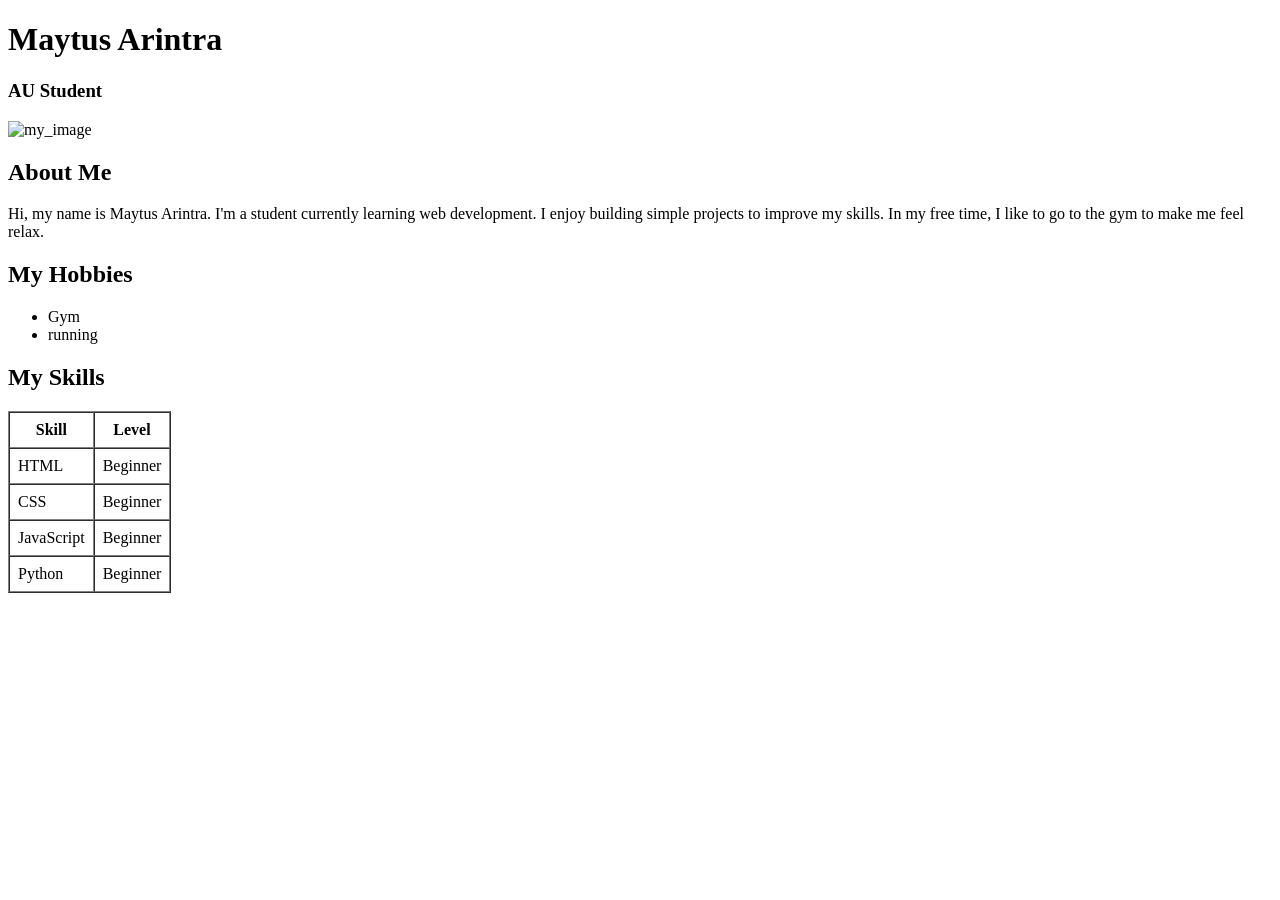
==== index.html @ 9616059f "ok" ====
<!DOCTYPE html>
<html lang="en">
<head>
  <meta charset="UTF-8">
  <title>My Profile Page</title>
</head>
<body>

  <h1>Maytus Arintra</h1>
  <h3>AU Student</h3>

  <img src="public/images/minion.jpg" alt="my_image" width="200">

  <h2>About Me</h2>
  <p>
    Hi, my name is Maytus Arintra. I'm a student currently learning web development.
    I enjoy building simple projects to improve my skills. In my free time, 
    I like to go to the gym to make me feel relax.
  </p>

  <h2>My Hobbies</h2>
  <ul>
    <li>Gym</li>
    <li>running</li>
  </ul>

  <h2>My Skills</h2>
  <table border="1" cellpadding="8" cellspacing="0">
    <tr>
      <th>Skill</th>
      <th>Level</th>
    </tr>
    <tr>
      <td>HTML</td>
      <td>Beginner</tr>
    <tr>
      <td>CSS</td>
      <td>Beginner</td>
    </tr>
    <tr>
      <td>JavaScript</td>
      <td>Beginner</td>
    </tr>
    <tr>
      <td>Python</td>
      <td>Beginner</td>
    </tr>
  </table>

</body>
</html>
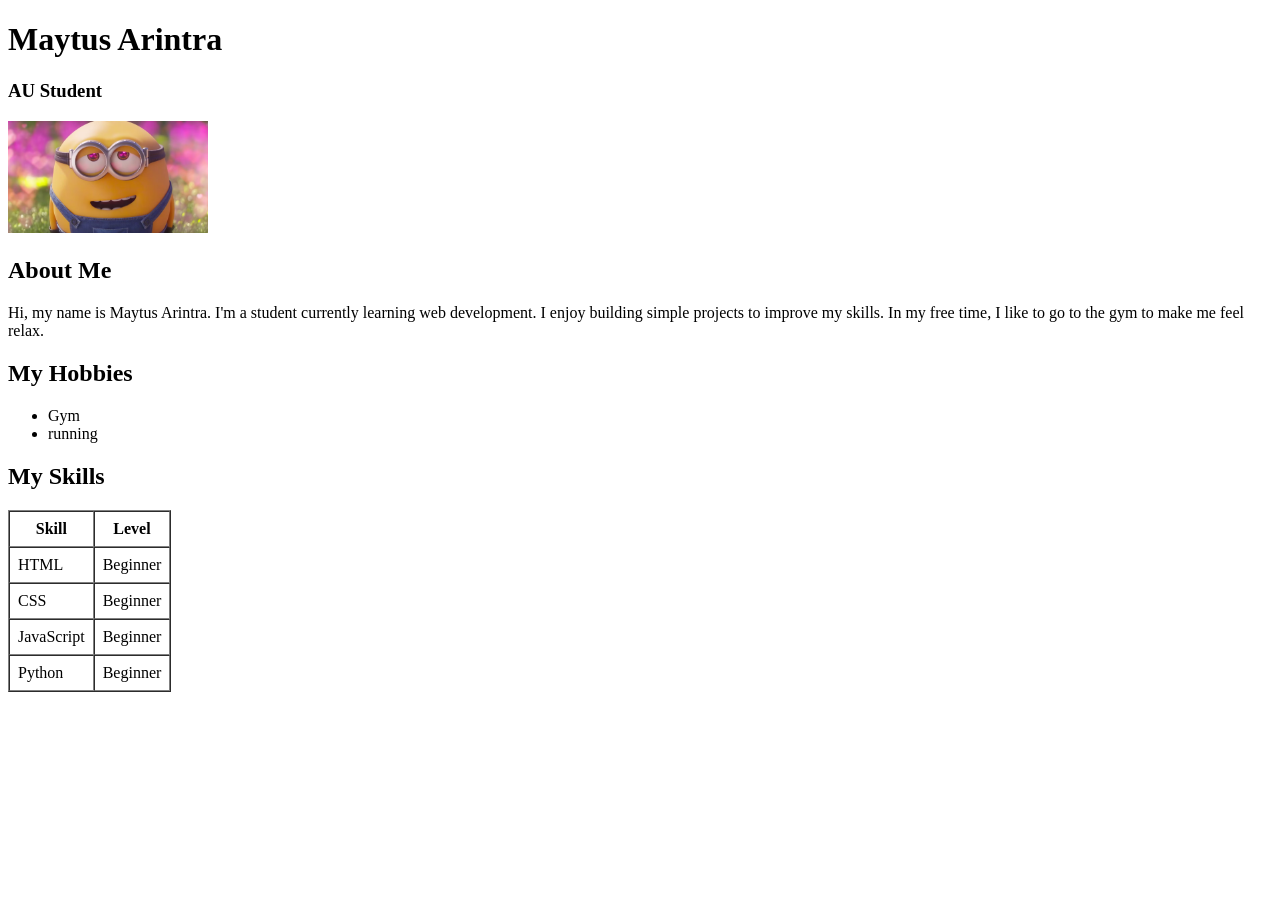
==== commit 235669bd: "ok" ====
--- a/index.html
+++ b/index.html
@@ -9,7 +9,7 @@
   <h1>Maytus Arintra</h1>
   <h3>AU Student</h3>
 
-  <img src="public/images/minion.jpg" alt="my_image" width="200">
+  <img src="Images/minion.jpg" alt="my_image" width="200">
 
   <h2>About Me</h2>
   <p>
